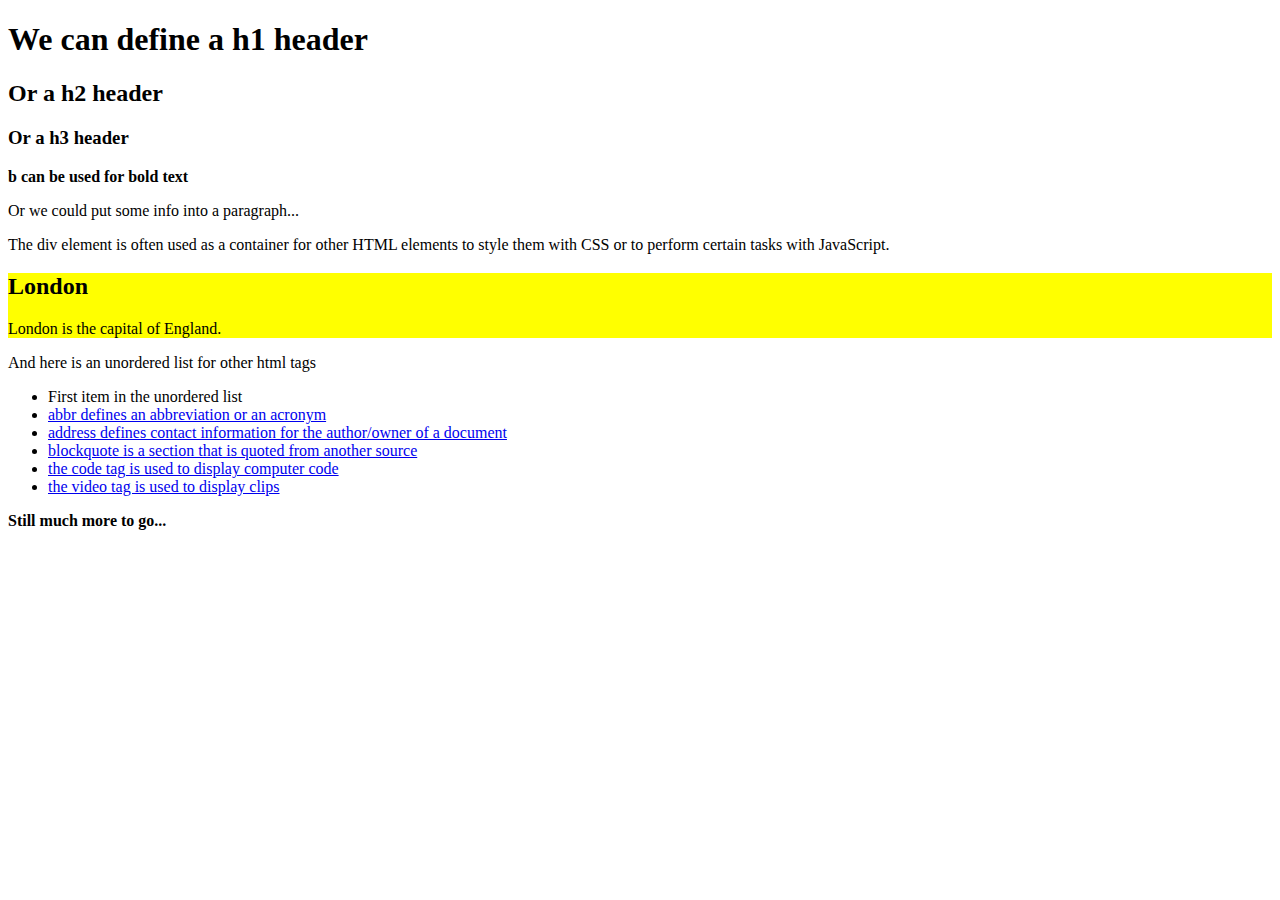
==== index.html @ baa394b8 "Starting with a basic setup and a few tags" ====
<!-- this is a comment line -->

<!DOCTYPE html>
<html lang="en">

<head>
<title>Title of the document</title>
<meta charset="utf-8"/>              <!-- here we can define the encoding -->
<link rel="stylesheet" href="my_style.css">
</head>

<body>

<h1> We can define a h1 header </h1>
<h2> Or a h2 header </h2>
<h3> Or a h3 header </h3>

<b> b can be used for bold text </b>

<p> Or we could put some info into a paragraph...</p>

<p>
The div element is often used as a container for other HTML elements to style 
them with CSS or to perform certain tasks with JavaScript.
</p>

<div class="SomeClass">
  <h2>London</h2>
  <p>London is the capital of England.</p>
</div>

<p> And here is an unordered list for other html tags </p>

<ul>
  <li> First item in the unordered list </li>
  <li> <a href="abbr_example.html" target="_blank">abbr defines an abbreviation or an acronym</a> </li>
  <li> <a href="address_example.html" target="_blank">address defines contact information for the author/owner of a document</a> </li>
  <li> <a href="blockquote_example.html" target="_blank">blockquote is a section that is quoted from another source</a> </li>
  <li> <a href="code_example.html" target="_blank">the code tag is used to display computer code </a> </li>
  <li> <a href="video_example.html" target="_blank">the video tag is used to display clips </a> </li>
</ul>

<p> <b> Still much more to go... </b> </p>

</body>

</html>
---- my_style.css ----
.SomeClass { 
  background-color: yellow;
}
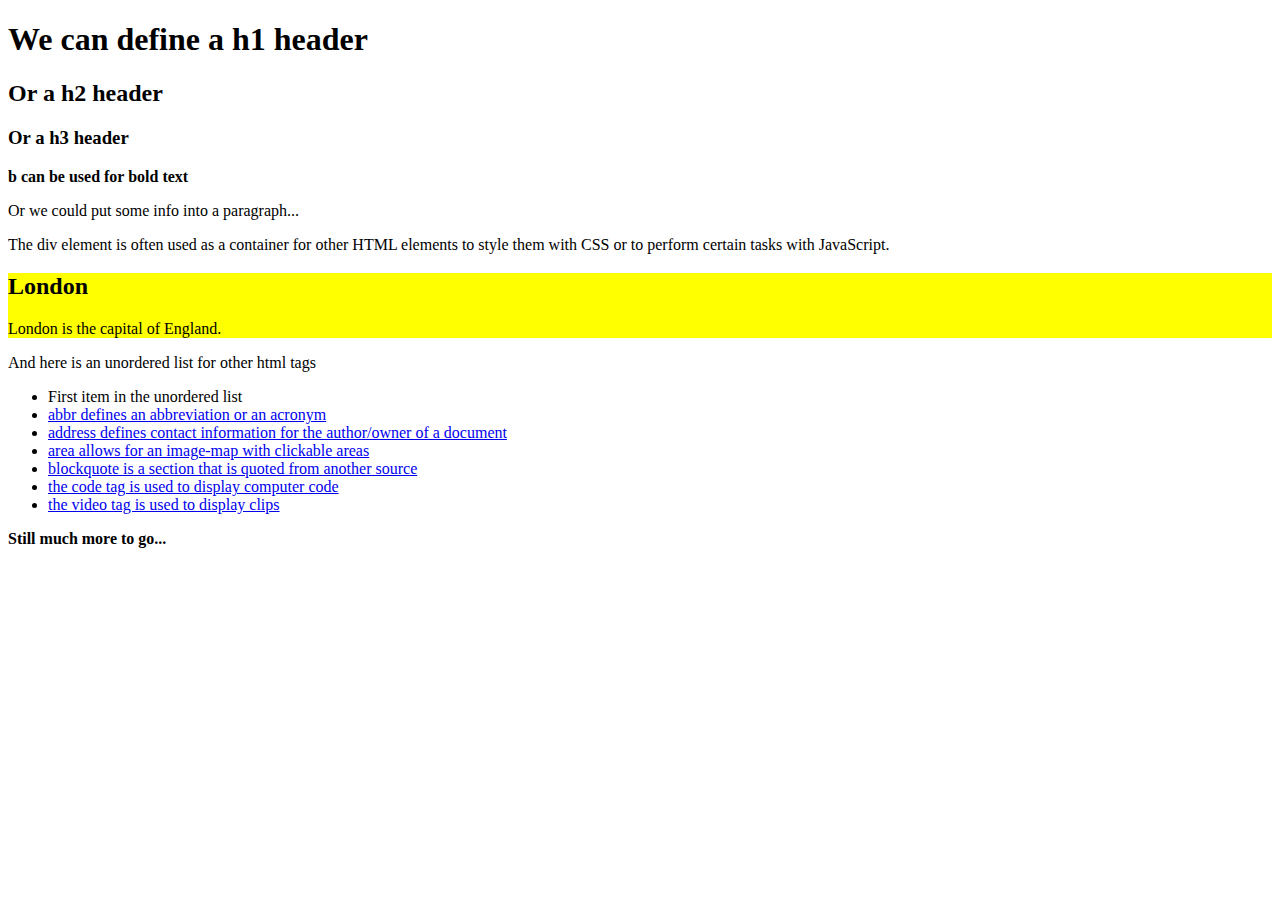
==== commit 358eadfa: "Adding an area example" ====
--- a/index.html
+++ b/index.html
@@ -32,11 +32,19 @@
 <p> And here is an unordered list for other html tags </p>
 
 <ul>
+
   <li> First item in the unordered list </li>
+  
   <li> <a href="abbr_example.html" target="_blank">abbr defines an abbreviation or an acronym</a> </li>
+  
   <li> <a href="address_example.html" target="_blank">address defines contact information for the author/owner of a document</a> </li>
+  
+  <li> <a href="area_example.html" target="_blank">area allows for an image-map with clickable areas</a> </li>
+  
   <li> <a href="blockquote_example.html" target="_blank">blockquote is a section that is quoted from another source</a> </li>
+  
   <li> <a href="code_example.html" target="_blank">the code tag is used to display computer code </a> </li>
+  
   <li> <a href="video_example.html" target="_blank">the video tag is used to display clips </a> </li>
 </ul>
 
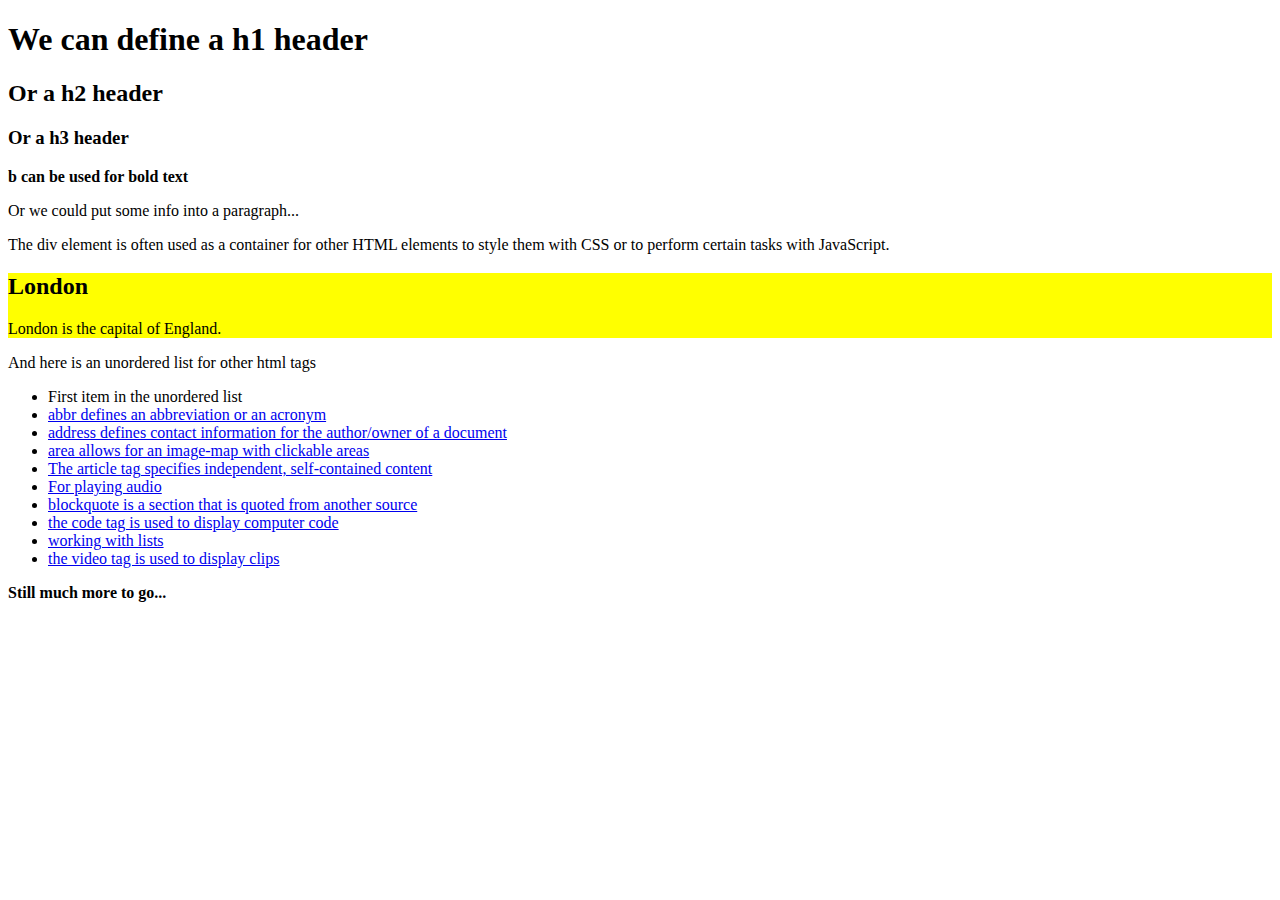
==== commit 3a82b18d: "Adding a few more examples" ====
--- a/index.html
+++ b/index.html
@@ -35,15 +35,21 @@
 
   <li> First item in the unordered list </li>
   
-  <li> <a href="abbr_example.html" target="_blank">abbr defines an abbreviation or an acronym</a> </li>
+  <li> <a href="abbr_example.html" target="_blank">abbr defines an abbreviation or an acronym </a> </li>
   
-  <li> <a href="address_example.html" target="_blank">address defines contact information for the author/owner of a document</a> </li>
+  <li> <a href="address_example.html" target="_blank">address defines contact information for the author/owner of a document </a> </li>
   
-  <li> <a href="area_example.html" target="_blank">area allows for an image-map with clickable areas</a> </li>
+  <li> <a href="area_example.html" target="_blank">area allows for an image-map with clickable areas </a> </li>
+
+  <li> <a href="article_example.html" target="_blank">The article tag specifies independent, self-contained content </a> </li>
+  
+  <li> <a href="audio_example.html" target="_blank">For playing audio </a> </li>
   
   <li> <a href="blockquote_example.html" target="_blank">blockquote is a section that is quoted from another source</a> </li>
   
   <li> <a href="code_example.html" target="_blank">the code tag is used to display computer code </a> </li>
+  
+  <li> <a href="lists_example.html" target="_blank">working with lists </a> </li>
   
   <li> <a href="video_example.html" target="_blank">the video tag is used to display clips </a> </li>
 </ul>
